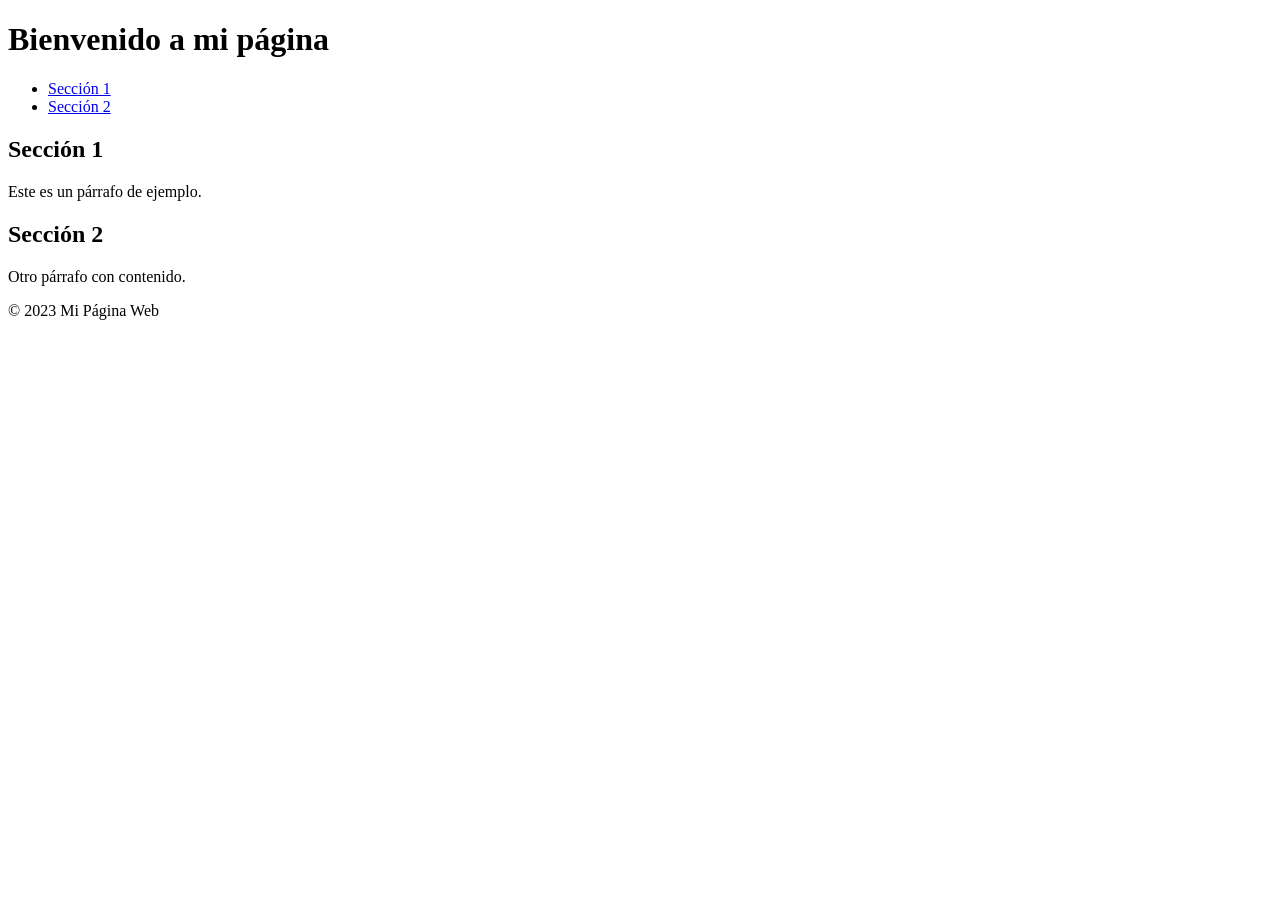
==== pdgowosd.html @ dd9361b8 "Create pdgowosd.html" ====
<!DOCTYPE html>
<html lang="es">
<head>
   <meta charset="UTF-8">
   <meta name="viewport" content="width=device-width, initial-scale=1.0">
   <title>Mi Página Web</title>
</head>
<body>
   <header>
       <h1>Bienvenido a mi página</h1>
   </header>
   <nav>
       <ul>
           <li><a href="#seccion1">Sección 1</a></li>
           <li><a href="#seccion2">Sección 2</a></li>
       </ul>
   </nav>
   <main>
       <section id="seccion1">
           <h2>Sección 1</h2>
           <p>Este es un párrafo de ejemplo.</p>
       </section>
       <section id="seccion2">
           <h2>Sección 2</h2>
           <p>Otro párrafo con contenido.</p>
       </section>
   </main>
   <footer>
       <p>© 2023 Mi Página Web</p>
   </footer>
</body>
</html>
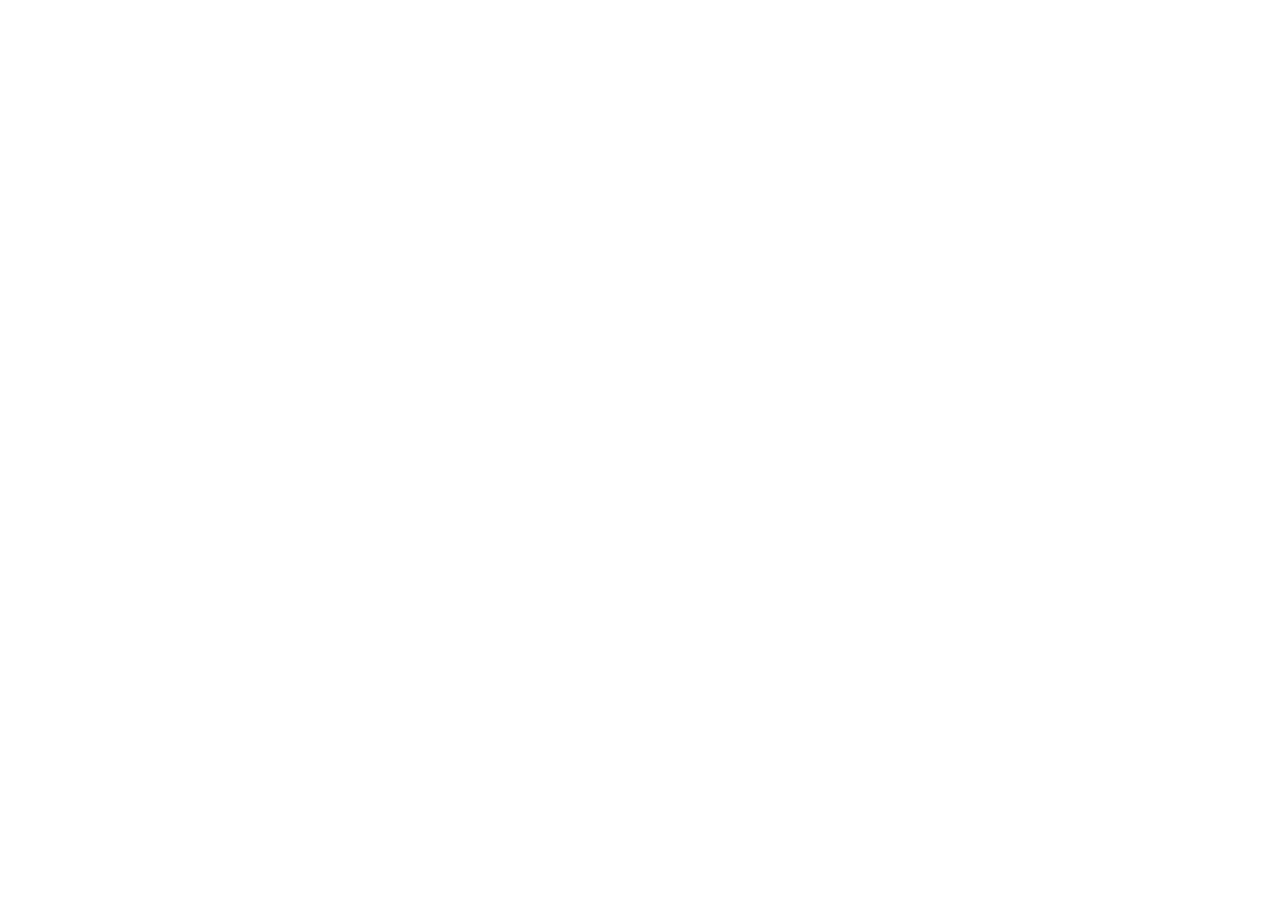
==== commit 35f8db9d: "Update pdgowosd.html" ====
--- a/pdgowosd.html
+++ b/pdgowosd.html
@@ -6,27 +6,6 @@
    <title>Mi Página Web</title>
 </head>
 <body>
-   <header>
-       <h1>Bienvenido a mi página</h1>
-   </header>
-   <nav>
-       <ul>
-           <li><a href="#seccion1">Sección 1</a></li>
-           <li><a href="#seccion2">Sección 2</a></li>
-       </ul>
-   </nav>
-   <main>
-       <section id="seccion1">
-           <h2>Sección 1</h2>
-           <p>Este es un párrafo de ejemplo.</p>
-       </section>
-       <section id="seccion2">
-           <h2>Sección 2</h2>
-           <p>Otro párrafo con contenido.</p>
-       </section>
-   </main>
-   <footer>
-       <p>© 2023 Mi Página Web</p>
-   </footer>
+   
 </body>
 </html>
